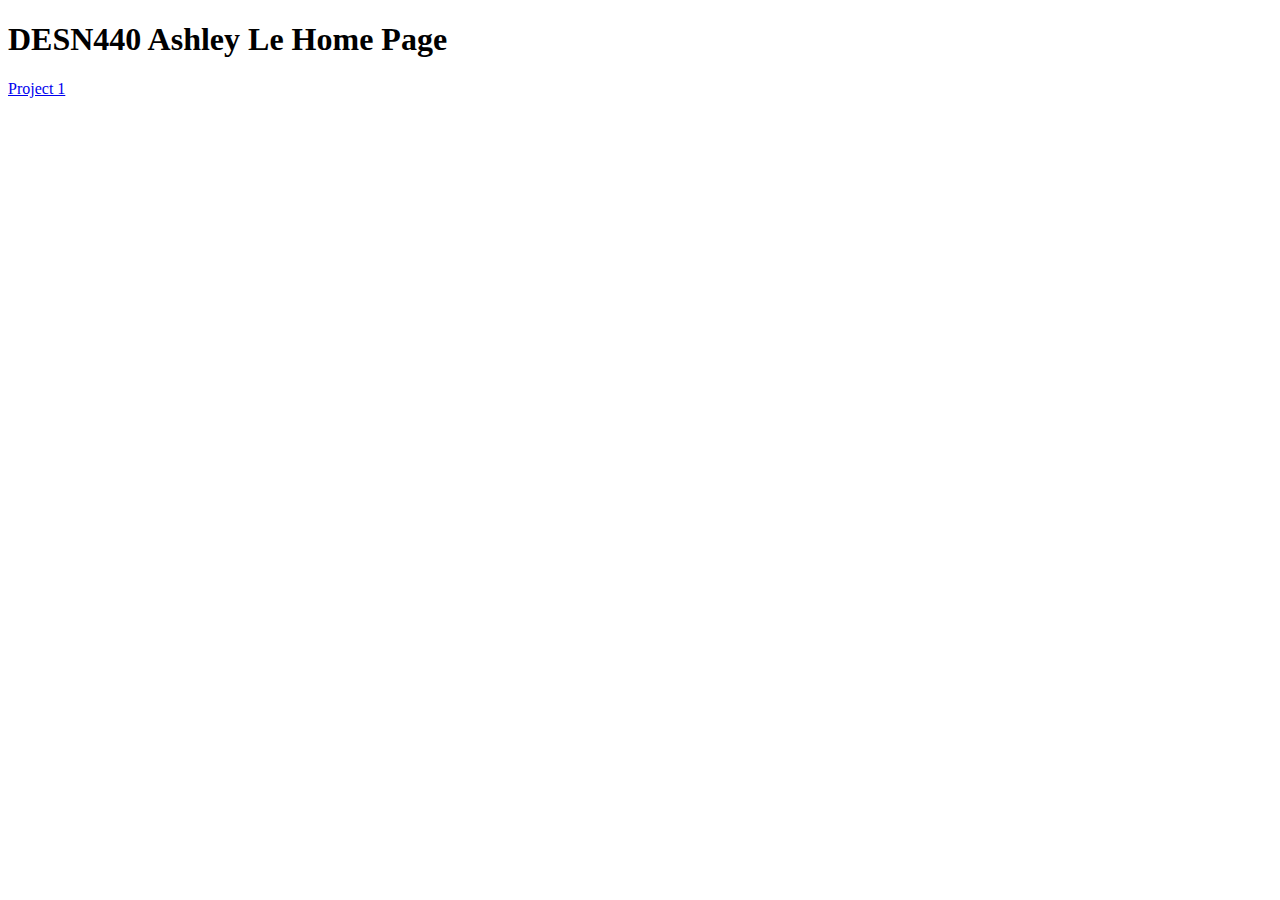
==== index.html @ d22c3cf0 "Add files via upload" ====
<!DOCTYPE html>
<html lang="en">
	<head>
		<title>DESN440 Ashley Le HomePage</title>
	</head>
	<body style="font-family: montserrat;">
		<h1>DESN440 Ashley Le Home Page</h1>
		<a href="https://awesome-name-lol.github.io/homepage.html">Project 1</a>
		<!--body text here-->
	</body>
</html>
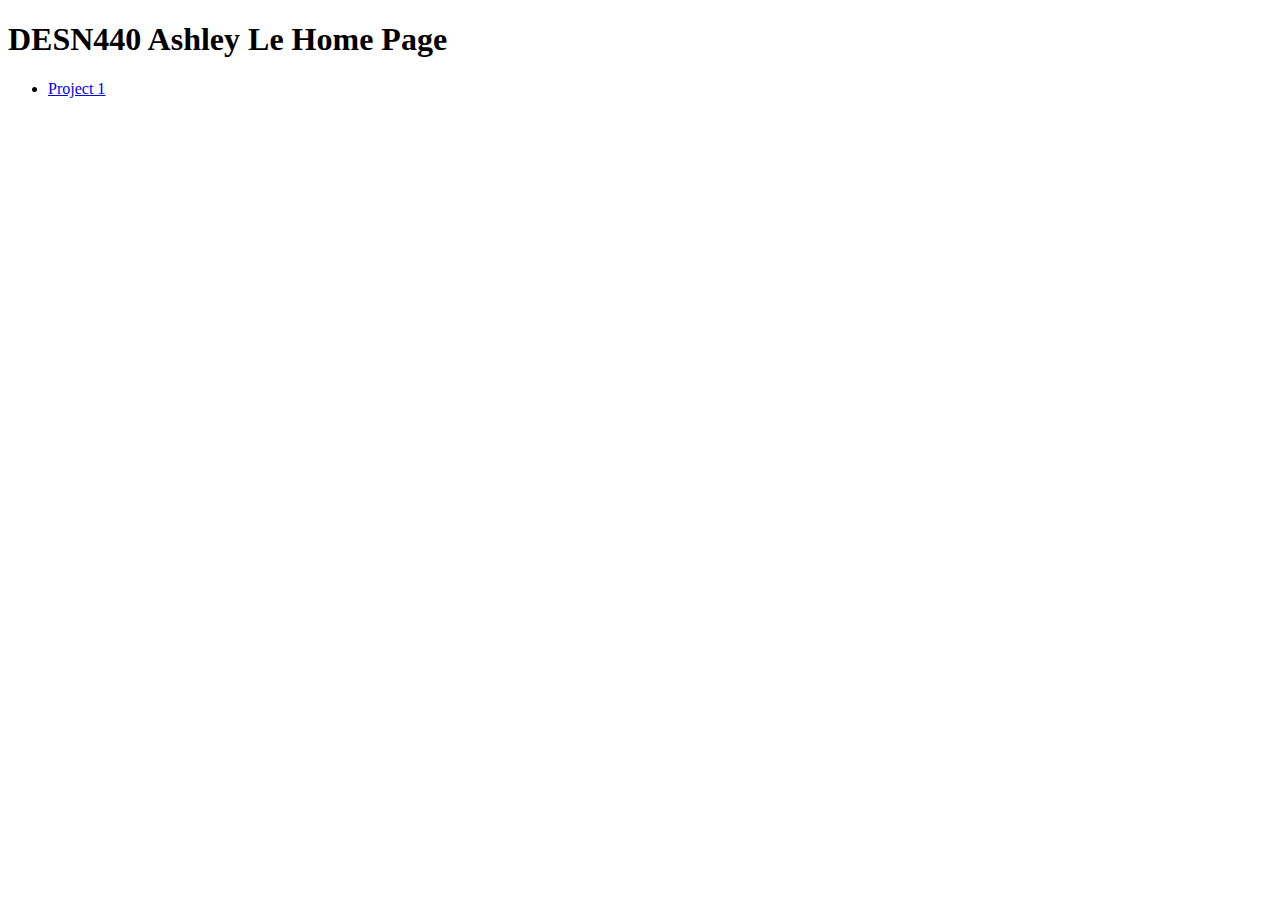
==== commit 6a905f38: "Add files via upload" ====
--- a/index.html
+++ b/index.html
@@ -5,7 +5,10 @@
 	</head>
 	<body style="font-family: montserrat;">
 		<h1>DESN440 Ashley Le Home Page</h1>
-		<a href="https://awesome-name-lol.github.io/homepage.html">Project 1</a>
+		<ul>
+			<li><a href="https://awesome-name-lol.github.io/homepage.html">Project 1</a></li>
+		</ul>
+		
 		<!--body text here-->
 	</body>
 </html>